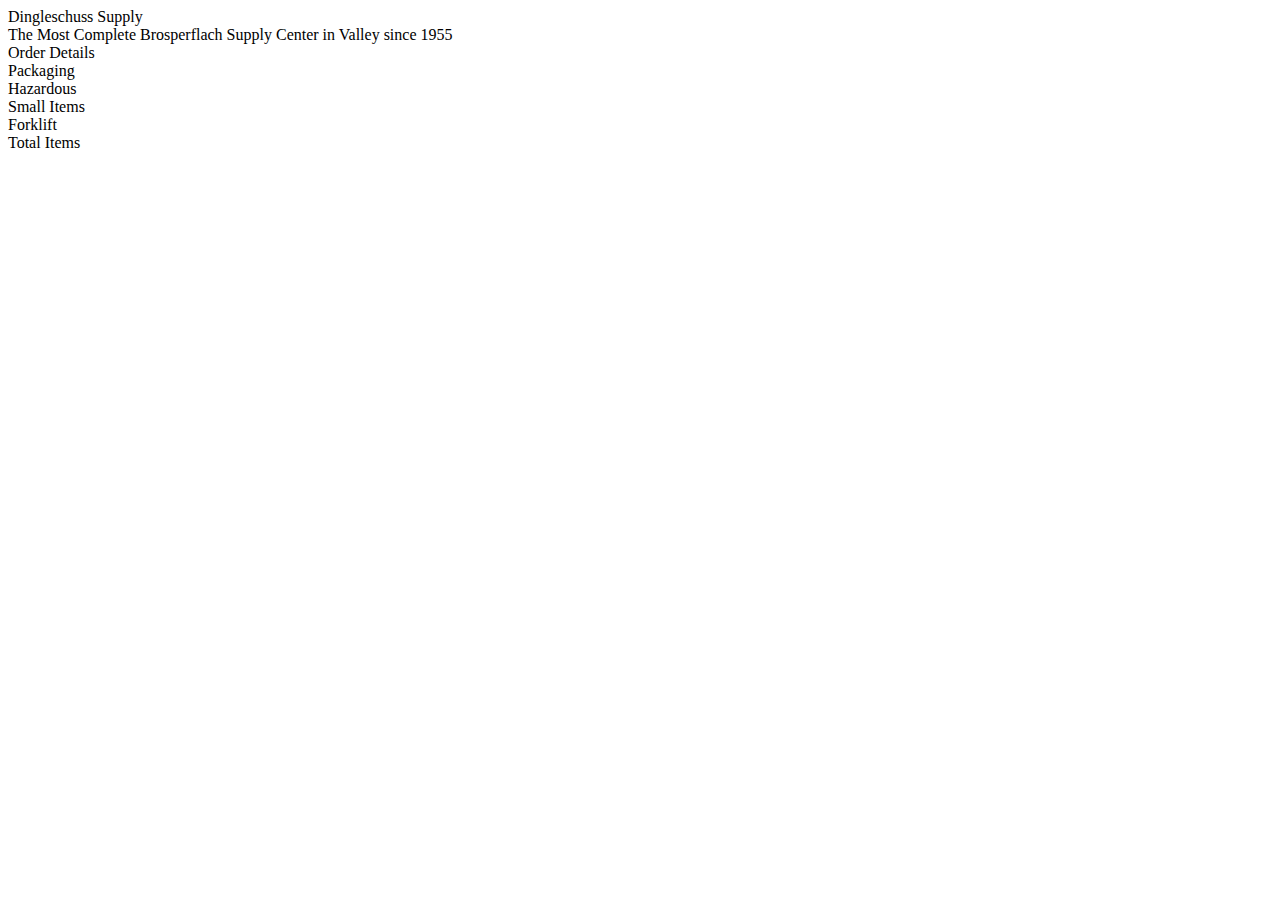
==== week2/assignments/warehouse/warehouse.html @ e464be89 "final update" ====
<!DOCTYPE html>
<html>
    <head>
        <title>Warehouse Ticket Generator</title>
        <link rel='stylesheet' href='warehouse.css'>
    </head>

    <body>
        <div class='letterhead'>Dingleschuss Supply</div>
        <div class='slogan'>The Most Complete Brosperflach Supply Center in Valley since 1955</div>
        <div class='orderWrapper'>
            <div id='orderDetails' class='orderDetails'>
                <div class='detailHeader'>Order Details</div>
                <div id='detailsList' class='detailsList'></div>
            </div>
            <div id='specialPackaging' class='sidebar'>Packaging</div>

            <div id='hazardousMaterials' class='sidebar'>Hazardous</div>

            <div id='smallItemsOnly' class='sidebar'>Small Items</div>

            <div id='forkiftNeeded' class='sidebar'>Forklift</div>

        </div>
        <div id='totalItems' class='bottomBar'>Total Items</div>

    </body>

    <script src='warehouse.js'></script>
</html>
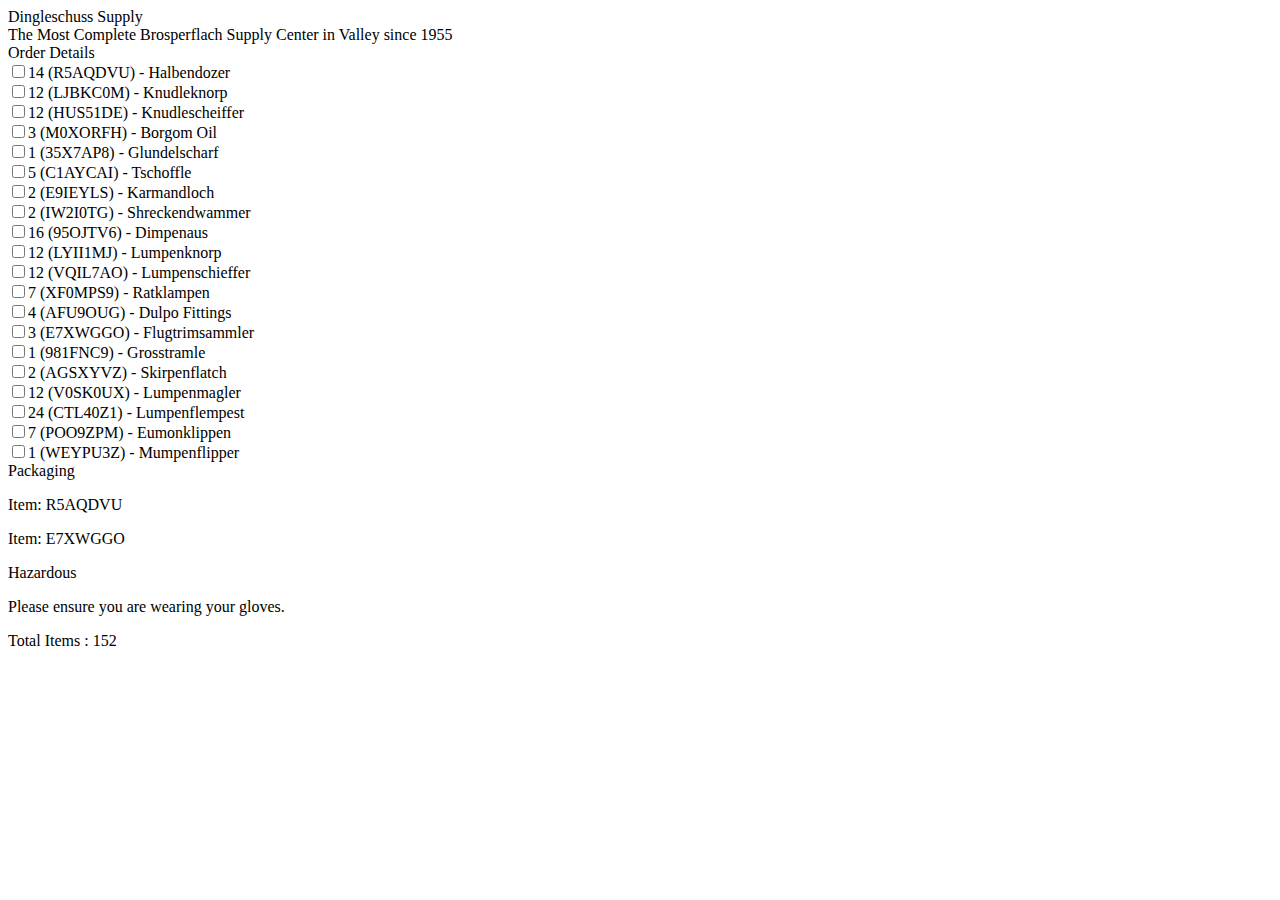
==== commit b8daaed7: "added assignments" ====
--- a/week2/assignments/warehouse/warehouse.html
+++ b/week2/assignments/warehouse/warehouse.html
@@ -2,29 +2,27 @@
 <html>
     <head>
         <title>Warehouse Ticket Generator</title>
-        <link rel='stylesheet' href='warehouse.css'>
+        <link rel="stylesheet" href="warehouse.css">
+        <script src="warehouse.js" defer></script>
     </head>
 
     <body>
-        <div class='letterhead'>Dingleschuss Supply</div>
-        <div class='slogan'>The Most Complete Brosperflach Supply Center in Valley since 1955</div>
-        <div class='orderWrapper'>
-            <div id='orderDetails' class='orderDetails'>
-                <div class='detailHeader'>Order Details</div>
-                <div id='detailsList' class='detailsList'></div>
+        <div class="letterhead">Dingleschuss Supply</div>
+        <div class="slogan">The Most Complete Brosperflach Supply Center in Valley since 1955</div>
+        <div class="orderWrapper">
+            <div id="orderDetails" class="orderDetails">
+                <div class="detailHeader">Order Details</div>
+                <div id="detailsList" class="detailsList"></div>
             </div>
-            <div id='specialPackaging' class='sidebar'>Packaging</div>
+            <div id="specialPackaging" class="sidebar">Packaging</div>
 
-            <div id='hazardousMaterials' class='sidebar'>Hazardous</div>
+            <div id="hazardousMaterials" class="sidebar">Hazardous</div>
 
-            <div id='smallItemsOnly' class='sidebar'>Small Items</div>
+            <div id="smallItemsOnly" class="sidebar">Small Items</div>
 
-            <div id='forkiftNeeded' class='sidebar'>Forklift</div>
-
+            <div id="forkLiftNeeded" class="sidebar">Forklift</div>
         </div>
-        <div id='totalItems' class='bottomBar'>Total Items</div>
-
+        <div id="totalItems" class="bottomBar">Total Items</div>
     </body>
-
-    <script src='warehouse.js'></script>
+    
 </html>